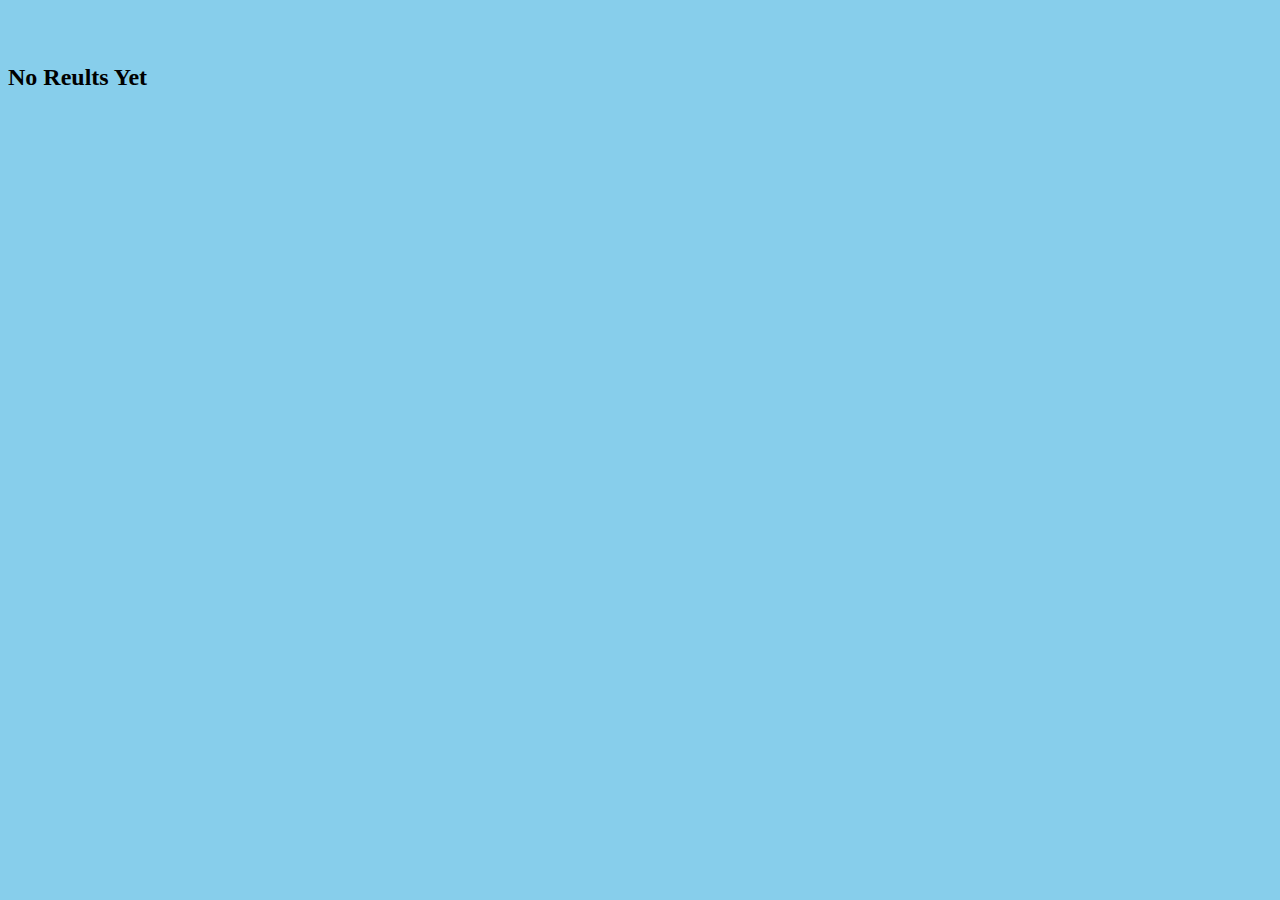
==== Ranks.html @ 1cfb1565 "initial files" ====
<!DOCTYPE html>
<html>
<head>
  <title>Llantonian Bridge</title>
  <meta charset="utf-8">
  <meta name="viewport" content="width=device-width, initial-scale=1.0">
  <link rel="stylesheet" href="res-bar.css">
 
</head>
<body>
  
    <br>    <br>
 <h2>No Reults Yet</h2>

</body>
</html>
---- res-bar.css ----
body{
  box-sizing: border-box;
  background-color:skyblue;
}

.resbar{
  background: black;
  overflow: hidden;
  width:100%;
  position:fixed;
  top:0;
  left:0;
}
.resbar a{
  float: left;
  color: #f2f2f2;
  text-align: center;
  padding: 10px 14px;
  text-decoration: none;
  font-size: 17px;
}
.resbar a:hover {
  background-color: #ddd;
  color: black;
}
.resbar a.active {
  background-color: #04AA6D;
}
h1{
  color: black;
  text-align:center;
}
.butn{
  background-color:blue;
  color:white;
  border: solid 5px skyblue;
  border-radius: 15px;
  width:15%;
  height: 50px;
  font-size: 15px;
  font-weight: bold;
  margin-top:2px;
}
.butn:hover{
  background-color:black;
}
.my-grid1{
  display: flex;
  align-self: auto;
  justify-content:center;
  align-items: center;
  width: 90%;
  margin-left:4%;
  margin-right:6%;
  margin-top:2%;
  background-color: skyblue;
  flex-wrap: wrap;

}
#container6{
  display: flex;
  justify-content:center;
  align-items: center;
  width:90%;
  margin-left: 10%;
  margin-right: 10%;
  background-color:skyblue;
  }


@media only screen and (min-width: 600px) and (max-width: 1000px){
    .butn{
     width: 15%;
    }
    .my-grid1{
      margin-top:2%;
     }

    #container6{

      width:60%;
      margin-left: 10%;
      margin-right: 10%;
 
      }
    }
    @media only screen and (min-width: 50px) and (max-width: 599px){
      .butn{
        width: 25%;
        font-size: 20px;
       }
       .my-grid1{
        margin-top:4%;
       }

      .resbar a{
        float: left;
        color: #f2f2f2;
        text-align: center;
        padding: 1px 1px;
        text-decoration: none;
        font-size: 10px;
      }
      }
      #container6{
        display: flex;
        justify-content:center;
        align-items: center;
        width:100%;
        margin-left: 0%;
        margin-right: 0%;
        background-color:skyblue;
        }
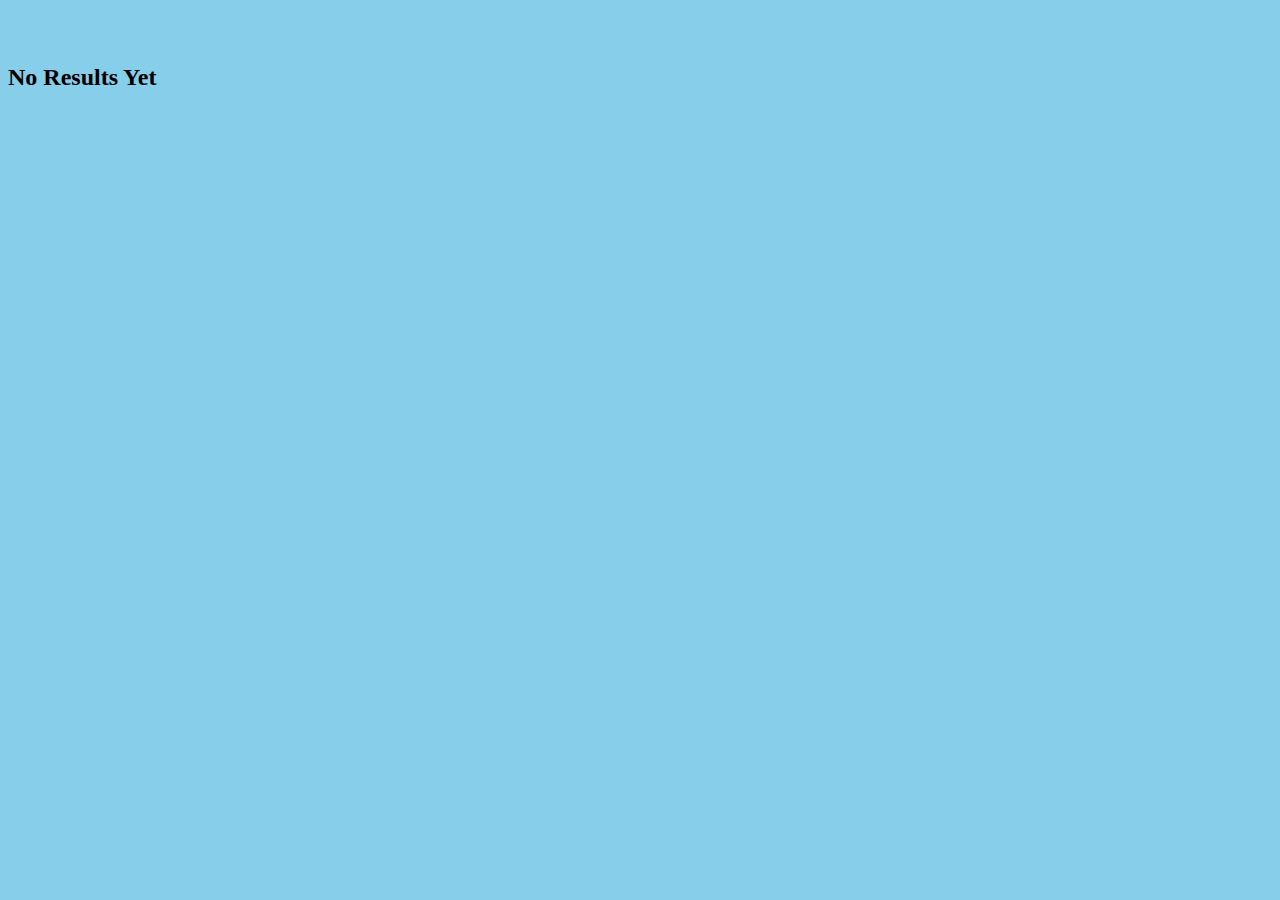
==== commit dba06060: "Update Ranks.html" ====
--- a/Ranks.html
+++ b/Ranks.html
@@ -10,7 +10,7 @@
 <body>
   
     <br>    <br>
- <h2>No Reults Yet</h2>
+ <h2>No Results Yet</h2>
 
 </body>
 </html>